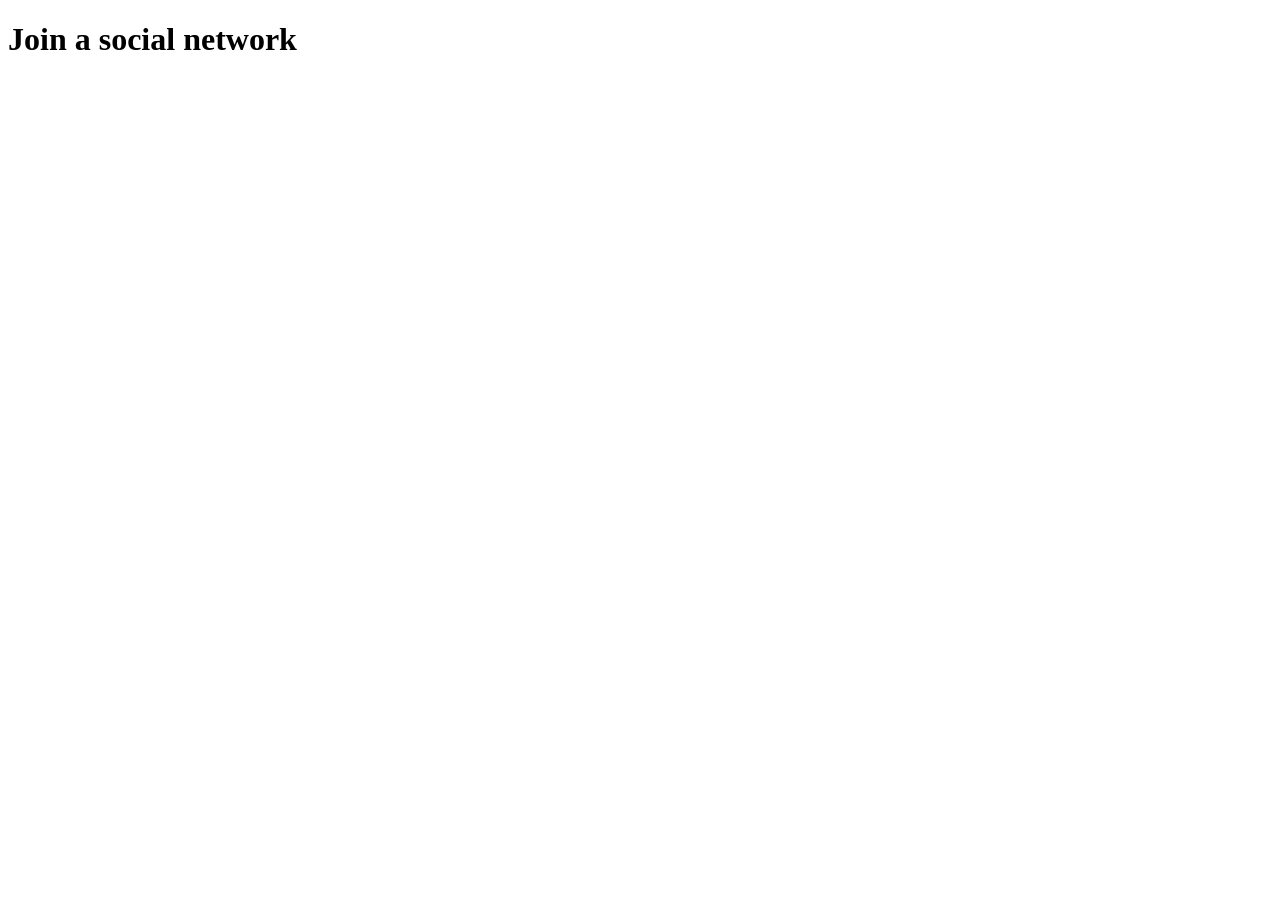
==== 3.10/index.html @ 66a2325e "new file:   3.10/index.html 	new file:   3.10/styles.css 	new file:   3.9/index.html" ====
<!DOCTYPE html>
<html lang="en">
<head>
   <title>Join a social network</title>
   <link rel="stylesheet" href="styles.css">
</head>
<body>
   <h1>Join a social network</h1>
   
   <!-- Add the form below -->
   
</body>

</html>
---- 3.10/styles.css ----
div {
   margin-bottom: 10px;
}

label {
   display: inline-block;
   width: 100px;
}
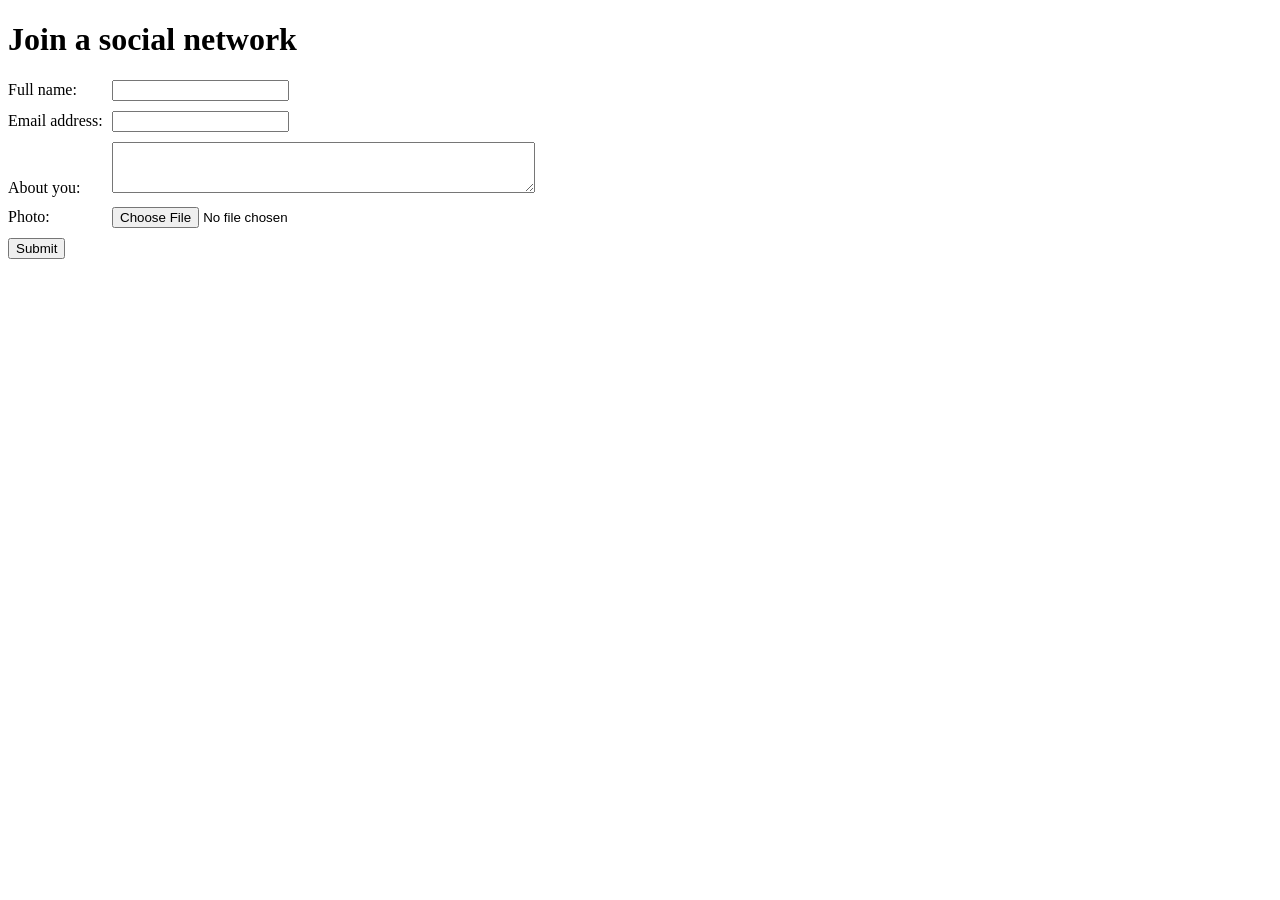
==== commit 65f9b63d: "modified:   3.10/index.html 	new file:   3.11/index.html 	new file:   3.11/styles.css 	new file:   3" ====
--- a/3.10/index.html
+++ b/3.10/index.html
@@ -8,6 +8,27 @@
    <h1>Join a social network</h1>
    
    <!-- Add the form below -->
+   <form method="post" action="https://wp.zybooks.com/form-viewer.php" enctype="multipart/form-data">
+      <div class="form-row">
+         <label for="fullName">Full name:</label>
+         <input type="text" name="fullName" id="fullName" required>
+       </div>
+       <div class="form-row">
+         <label for="email">Email address:</label>
+         <input type="email" name="email" id="email" required>
+       </div>
+       <div class="form-row">
+         <label for="about">About you:</label>
+         <textarea name="about" id="about" rows="3" cols="50"></textarea>
+       </div>
+       <div class="form-row">
+         <label for="picture">Photo:</label>
+         <input type="file" name="picture" id="picture">
+       </div>
+       <div>
+         <input type="submit" value="Submit">
+       </div>
+   </form>
    
 </body>
 
